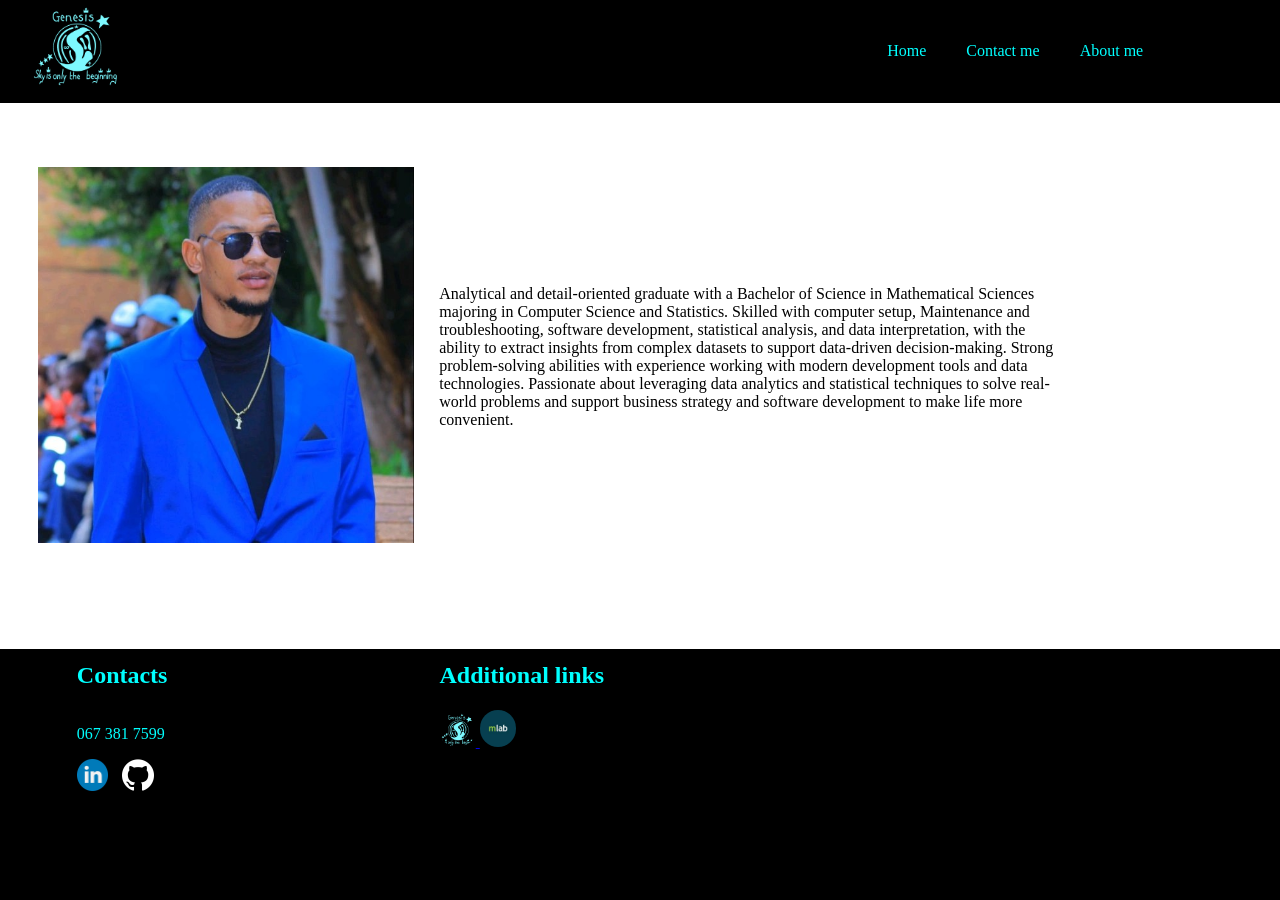
==== Aboutme.html @ 17b61d7b "updates commit" ====
<!DOCTYPE html>
<html lang="en">

<head>
    <link rel="stylesheet" href="Style.css">
    <meta charset="UTF-8">
    <meta name="viewport" content="width=device-width, initial-scale=1.0">
    <title>My Portfolio</title>
</head>

<body>

    <nav class="navbar">

        <span class="Nav-logo-container">
            <img src="assets/logo.png" alt="Logo" class="Nav-logo">
        </span>

        <span class="Nav-links-container">
            <a href="Home.html" class="Nav-link">Home</a>
            <a href="Contact.html" class="Nav-link">Contact me</a>
            <a href="AboutMe.html" class="Nav-link">About me</a>
        </span>
        <span class="Menu-container">
            <input type="checkbox" id="menu-toggle">
            <label class="Menu-icon" for="menu-toggle">
                <img src="assets/menus-recolored.png" alt="Menu" class="Menu-icon">
            </label>
            <ul class="dropdown-content">
                <li><a href="Home.html">Home</a></li>
                <li><a href="Contact.html">Contact me</a></li>
                <li><a href="AboutMe.html">About me</a></li>
            </ul>
        </span>

    </nav>
    <main>
        <section class="AboutMe-sec">
            <span class="Pic-container">
                <img src="assets/me.jfif" class="MY-Pic" alt="big me">
            </span>
            <span class="AboutME-Info"">
            <p>
                    Analytical and detail-oriented graduate with a Bachelor of Science in Mathematical Sciences
majoring in Computer Science and Statistics. Skilled with computer setup, Maintenance and
troubleshooting, software development, statistical analysis, and data interpretation, with the
ability to extract insights from complex datasets to support data-driven decision-making.
Strong problem-solving abilities with experience working with modern development tools and
data technologies. Passionate about leveraging data analytics and statistical techniques to
solve real-world problems and support business strategy and software development to make
life more convenient.
            </p>
            
        </span>
    </section>
    </main>
 
    <footer>
          <div class=" Contact-Info">
                <h2 class="home-contact-h2">Contacts</h2>
                <p class="home-contact-p">067 381 7599 </p>
                <div class=" Home-Social-links">
                    <a href="https://www.linkedin.com/in/innocentseaba-411835279">
                        <img src="assets/linkedin.png" alt="Linkedin logo" class="Home-social-link-img">
                    </a>
                    <a href="https://github.com/InnocentSeaba">
                        <img src="assets/github-white-icon.png" alt="Github logo" class="Home-social-link-img">
                    </a>
                </div>
                </div>
                <div class="Quick-links">
                    <h2>Additional links</h2>
                    <div class="Quick-links2-cointainer">
                        <a href="https://genesisnewgen-tech.netlify.app/" class="Quick-links2">
                            <img src="assets/logo.png" alt="Linkedin logo" class="Home-social-link-img2">
                        </a>


                        <a href="https://mlab.co.za/" class="Quick-links2">
                            <img src="assets/Mlab.jpg" alt="Github logo" class="Home-social-link-img2">
                        </a>
                    </div>

                </div>

                <div class="Map-container">
                    <iframe
                        src="https://www.google.com/maps/embed?pb=!1m18!1m12!1m3!1d3647.233956346408!2d29.45515510966267!3d-23.916768174653694!2m3!1f0!2f0!3f0!3m2!1i1024!2i768!4f13.1!3m3!1m2!1s0x1ec6d7516b7c08f9%3A0xef213f659d800228!2smLab%20Limpopo!5e0!3m2!1sen!2sza!4v1780481063199!5m2!1sen!2sza"
                        class="Embedered-map" allowfullscreen="" loading="lazy"
                        referrerpolicy="no-referrer-when-downgrade">
                    </iframe>
                </div>
                </footer>

</body>

</html>
---- Style.css ----
body {
    background-color: white;
    margin: 0;
    overflow-x: hidden;
    padding: 0;
    min-height: 100vh;
    display: flex;
    flex-direction: column;
   
}

main {
    flex: 1;
  
}

/*======NAVBAR======*/

.navbar {
    display: flex;
    align-items: center;
    background-color: black;
    padding: 0.5%;
    width: 100%;
    height: 10vh;
}

.Nav-logo-container {
    height: 100%;
    width: auto;
    margin-left: 2%;
}

.Nav-logo {
    height: 90%;
    width: auto;
    
}

.Nav-links-container {
    display: flex;
    justify-content: space-between;
    width: 20%;
    text-decoration: none;
    margin-left: 60%;
}

.Nav-link {
    text-decoration: none;
    color: aqua;
    font-size: 100%;
}

.Nav-link:hover {
    transform: scale(1.2);
}

.Nav-link:focus {
    transform: scale(1.2);
}

.dropdown-content{
    display: none;
}

.Menu-container {
    display: none;
    
}

/*=====HOME========*/

.Vid-Section{
    width: 80%;
    margin: 5% auto ;
    background-color: black;
    height: auto;

}

.Home-Vid {
    width: 100%;
    height: 100%;
    object-fit: cover;
    
}

.About-Section {
    width: 90%;
    margin: 5% auto;
    padding: 2%;
    height: auto;
    display: flex;
    flex-direction: row;
    justify-content: space-between;
}

.About-Info {
    display: block;
    width: 60%;
    font-size: 100%;
}

.About-img-container {

    width: 30%;
    margin-top: auto;
    margin-bottom: auto;
    margin-left: 30%;

}

.About-img-container img {
    height: 200px;
    width: auto;
    border-radius: 50%;
}
/*=====FOOTER========*/

footer {
    background-color: black;
    color: aqua;
    font-size: 100%;
    padding: 1%;
    height: 25vh;
    display: flex;
    flex-direction: row;
    justify-content: space-between;
    width: 100%;
    
}
.Contact-Info {
    display: flex;
    flex-direction: column;
    gap:0;
    flex-basis: 30%;
    margin-left: 5%;
    
  
}

.home-contact-h2 {
    margin-top: 0   
}

.Quick-links {
    display: flex;
    flex-direction: column;
    flex-basis: 30%;
    gap: 0.5%;
    margin-right: 5%;

    
}
.Quick-links h2 {
    margin-top: 0;
}
.Home-social-link-img2 {
    width: 10%;
    height: auto;
    border-radius: 50%;
}

.Map-container{
    width: 30%;
    margin-right: 5%;
    height: 100%;
    border-radius: 4%;
}

.Embedered-map{
    width: 100%;
    height: 100%;
    border: none;
    border-radius: 4%;
}

.Home-Social-links {
    display: flex;
    justify-content: space-between;
    gap : 0.2%;
    width: 25%;
    
   
    
}
.Home-social-link-img {
    width: 70%;
    height: auto;
}

/*=====ABOUTME======*/

.AboutMe-sec {
     
    display: flex;
    flex-direction: row;
    justify-content: start; 
    align-items: center;
    margin-top: 4%; 
    padding: 1%;
}
.Pic-container{
    width: 30%;
    height: auto;
    margin: auto 2%;
    
}

.MY-Pic {
    width: 100%;
    height: auto;
}

.AboutME-Info {
    width: 50%;
    font-size: 100%;
}

.contact-section{
    display: flex;
    flex-direction: column;
    margin-top: 4%;
    padding: 2%;
    height: 50vh;
}

.Contact-Details{
    display: flex;
    flex-direction: row;
    justify-content: start;
    width: fit-content;
    gap: 3%;
    align-items: center;
    width: 17%;
    font-size: 100%;
}

.Contact-icon{
    height: 80%;
    width: 3vw;
}

@media (max-width: 590px) {

body {
    background-color: white;
    margin: 0;
    overflow-x: hidden;
    padding: 0;
    min-height: 100vh;
    display: flex;
    flex-direction: column;
}
main {
    flex: 1;
  
}

/*==========Navbar==========*/
   .navbar {
    display: flex;
    justify-content: space-between;
    align-items: center;
    background-color: black;
    padding: 0.5%;
    width: 100%;
    height: 10vh;
}

.Nav-links-container {
    display: none;
}
#menu-toggle{
    display: none;
}

#menu-toggle:checked ~ .dropdown-content {
    display: flex;
    flex-direction: column;
    gap: 1rem;
    text-align: left;
    position: absolute;
    top: 8.5%;
    left: 73%;
    background-color: black;
    width: 22%;
    animation-name: myAnimation;
    animation-duration: 4s;
    animation-delay: -2s;
    padding-left: 4%;
    padding-right: 1%;
    padding-bottom: 2%;
   
    
    
}

@keyframes myAnimation {
    0% { left:150%; top:8.5%;}
    100% { left:80%; top:8.5%;}
}
.dropdown-content a {
    color: aqua;
    text-decoration: none;
    font-size: 1rem;
}
.Menu-container {
   
display: flex;
margin-right: 4%;
width: 15%;

    
}
.Menu-btn-container{
    display: block;
    width: 100%;
    height: auto;
    background-color: black;
    border: none;
}
.Menu-icon{
    width: 100%;
    height: auto;
    display: block;
}
.dropdown-content{
        display: none;
     
}

.dropdown-content:active{
    display: flex;
    flex-direction: column;
   

}

/*==========HOME==========*/

.About-Section {
     
    display: flex;
    flex-direction: column;
    gap: 2rem;
    align-items: center;
    margin-top: 4%; 
    padding: 2%;
}

.About-img-container {
    width: 72%;
    height: auto;
    margin: 0 auto;

}
.About-img-container img {
    width: 100%;
    height: auto;
    border-radius: 50%;
}

.About-Info {
    width: 90%;
    margin: 0 auto;
    font-size: 1rem;
    
}

.Home-Social-links {
    display: flex;
    justify-content: space-between;
    gap: 1rem;
    width: 20%;
    
}


/*==========CONTACT==========*/


.contact-section{
    display: flex;
    flex-direction: column;
    justify-content: center;
    margin-top: 4%;
    padding: 2%;
    height: 70dvh;
}


.Contact-Details{
    display: flex;
    flex-direction: row;
    justify-content: start;
    gap: 3%;
    align-items: center;
    width: 90%;
    font-size: 100%;
   
}

.Contact-icon{
    height: 30px;
    width: auto;
}

/*==========ABOUTME==========*/


.AboutMe-sec{
    display: flex;
    flex-direction: column;
    justify-content: center; 
    align-items: center;
    margin-top: 4%; 
    padding: 2%;
    height: 75dvh;

}

.Pic-container{
    width: 60%;
    height: auto;
    margin: 4% auto;
}

.MY-Pic {
    width: 100%;
    height: auto;
   
}

.AboutME-Info {
    width: 90%;
    margin: 0 auto;
    font-size: 1rem;
}

/*==========FOOTER==========*/

footer{
    display: flex;
    flex-direction: column;
    height: fit-content;
    padding-bottom: 5%;
    
}

.Contact-Info{
    display: flex;
    flex-direction: column;
    align-items: center;
    gap:0;
    width: 40%;
    margin: 2% auto;
   

}

.Home-Social-links{
    display: flex;
    justify-content: space-between;
    gap: 10%;
    width: 45%;
    margin: 2% auto;
  
}

.Home-social-link-img {
    width: 100%;
    height: auto;
}

.Quick-links{
    display: flex;
    flex-direction: column;
    gap: 0.5%;
    width: 50%;
    margin: 2% auto;
    align-items: center;
  
}

.Quick-links2-cointainer{
    display: flex;
    justify-content: space-between;
    width: 50%;
    margin: 2% auto;
    align-items: center;
}
.Quick-links2{
    margin-right: 10%;
    width:100%;
    
}

.Home-social-link-img2 {
    width: 100%;
    height: auto;
  
}

.Map-container{
    width: 60%;
    margin: 2% auto;
    height: 100%;
    border-radius: 4%;
}

.Embedered-map{
    width: 100%;
    height: 100%;
    border: none;
    border-radius: 4%;
}
}

@media (min-width: 591px) and (max-width: 1024px) {

  body {
    background-color: white;
    margin: 0;
    overflow-x: hidden;
    padding: 0;
    min-height: 100dvh;
    display: flex;
    flex-direction: column;
}
main {
    flex: 1;

  
}

/*==========Navbar==========*/
   .navbar {
    display: flex;
    align-items: center;
    background-color: black;
    padding: 0.5%;
    width: 100%;
    height: 10dvh;
}

.Nav-links-container {
    display: flex;
    justify-content: space-between;
    width: 40%;
    text-decoration: none;
    margin-left: 35%;
}

.Nav-link {
    text-decoration: none;
    color: aqua;
    font-size: 1rem;
}

.Nav-link:active {
    transform: scale(1.2);
}

.dropdown-content{
    display: none;
}

.Menu-container {
    display: none;
    
}

/*==========HOME==========*/

.Vid-Section{
    width: 90%;
    margin: 5% auto ;
    background-color: black;
    height: 400px;

}

.Home-Vid {
    width: 100%;
    height: 100%;
    
}

.About-Section {
    width: 100%;
    margin: 5% auto;
    height: auto;
    display: flex;
    flex-direction: row;
    gap: 0.5%;
   
}

.About-Info {
    display: block;
    width: 100%;
    font-size: 100%;
    
}

.About-img-container {

    width: 100%;
    margin-top: auto;
    margin-bottom: auto;
    
}

.About-img-container img {
    height: auto;
    width: 100%;
    border-radius: 50%;
}


/*==========FOOTER==========*/

footer {
    background-color: black;
    color: aqua;
    font-size: 1rem;
    height: 15dvh;
    position: relative;
    top:100px;
}
.Contact-Info {
    display: flex;
    flex-direction: column;
    gap:0;
    width: 30%;
    margin-left: 5%;
   
    
}

.home-contact-h2 {
    margin-top: 0   
}



.Map-container{
    width: 40%;
    height: 90%;
    margin-right: 5%;
    height: 80%;
    border-radius: 10px;
    margin-top: auto;
    margin-bottom: auto;
}

.Home-Social-links {
    display: flex;
    justify-content: space-between;
    width: 45%;
    
}
.Home-social-link-img {
    width: 80%;
    height: auto;
}

.Home-social-link-img2 {
    width: 20%;
    height: auto;
}


/*==========ABOUT ME==========*/

.AboutMe-sec {
     
    display: flex;
    flex-direction: row;
    justify-content: space-between; 
    align-items: center;
    margin-top: 20%; 
    padding: 2%;
}

.Pic-container{
    width: 40%;
    height: auto;
    margin: auto 5%;
    
}

.MY-Pic {
    width: 100%;
    height: auto;
}

.AboutME-Info {
    width: 50%;
    margin: 0 auto;
    font-size: 1rem;
}

/*==========CONTACT==========*/

.contact-section{
    display: flex;
    flex-direction: column;
    margin-top: 20%;
    padding: 2%;
    height: fit-content;
}

.Contact-Details{
    display: flex;
    flex-direction: row;
    justify-content: start;
    gap: 3%;
    align-items: center;
    width: 90%;
    font-size: 100%;
    
}


.Contact-icon{
    height: 30px;
    width: auto;
}

}
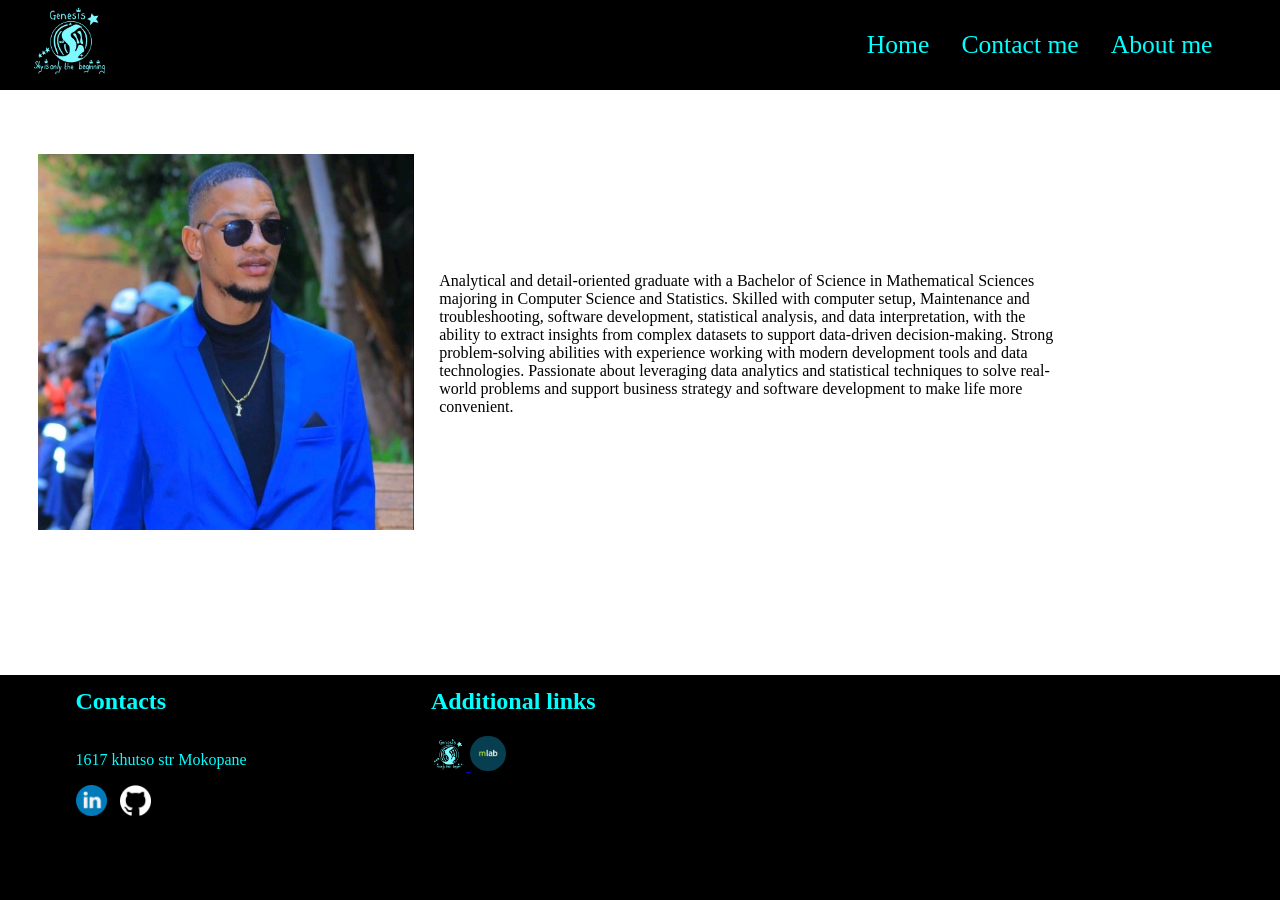
==== commit e1dfef97: "updates" ====
--- a/Aboutme.html
+++ b/Aboutme.html
@@ -58,7 +58,7 @@
     <footer>
           <div class=" Contact-Info">
                 <h2 class="home-contact-h2">Contacts</h2>
-                <p class="home-contact-p">067 381 7599 </p>
+                 <p class="home-contact-p">1617 khutso str Mokopane </p>
                 <div class=" Home-Social-links">
                     <a href="https://www.linkedin.com/in/innocentseaba-411835279">
                         <img src="assets/linkedin.png" alt="Linkedin logo" class="Home-social-link-img">
--- a/Style.css
+++ b/Style.css
@@ -14,6 +14,14 @@
   
 }
 
+html{
+    font-size: 16px;
+}
+
+* {
+  box-sizing: border-box;
+}
+
 /*======NAVBAR======*/
 
 .navbar {
@@ -40,7 +48,7 @@
 .Nav-links-container {
     display: flex;
     justify-content: space-between;
-    width: 20%;
+    width: clamp(22%, 27vw, 29%);
     text-decoration: none;
     margin-left: 60%;
 }
@@ -48,7 +56,7 @@
 .Nav-link {
     text-decoration: none;
     color: aqua;
-    font-size: 100%;
+    font-size: clamp(1rem, 2vw, 2.5rem);
 }
 
 .Nav-link:hover {
@@ -71,7 +79,7 @@
 /*=====HOME========*/
 
 .Vid-Section{
-    width: 80%;
+    width: 95%;
     margin: 5% auto ;
     background-color: black;
     height: auto;
@@ -84,6 +92,7 @@
     object-fit: cover;
     
 }
+
 
 .About-Section {
     width: 90%;
@@ -93,12 +102,20 @@
     display: flex;
     flex-direction: row;
     justify-content: space-between;
+ 
 }
 
 .About-Info {
     display: block;
     width: 60%;
-    font-size: 100%;
+    font-size: clamp(1rem, 1vw, 2.5rem);
+    height: fit-content;
+    margin: auto 0;
+}
+
+.About-Section h2{
+     font-size: clamp(1.5rem, 1.5vw, 3rem);
+
 }
 
 .About-img-container {
@@ -111,7 +128,7 @@
 }
 
 .About-img-container img {
-    height: 200px;
+    height: 30vh;
     width: auto;
     border-radius: 50%;
 }
@@ -120,7 +137,7 @@
 footer {
     background-color: black;
     color: aqua;
-    font-size: 100%;
+     font-size: clamp(1rem, 1vw, 2.5rem);
     padding: 1%;
     height: 25vh;
     display: flex;
@@ -246,15 +263,20 @@
 body {
     background-color: white;
     margin: 0;
+    padding: 0;
+    min-height: 100dvh;
+    display: flex;
+    flex-direction: column;
+    width: 100dvw;
     overflow-x: hidden;
-    padding: 0;
-    min-height: 100vh;
-    display: flex;
-    flex-direction: column;
 }
 main {
     flex: 1;
   
+}
+
+* {
+  box-sizing: border-box;
 }
 
 /*==========Navbar==========*/
@@ -282,14 +304,14 @@
     text-align: left;
     position: absolute;
     top: 8.5%;
-    left: 73%;
-    background-color: black;
-    width: 22%;
+    left: 75%;
+    background-color: black;
+    width: 25%;
     animation-name: myAnimation;
     animation-duration: 4s;
     animation-delay: -2s;
     padding-left: 4%;
-    padding-right: 1%;
+    padding-right: 2%;
     padding-bottom: 2%;
    
     
@@ -375,6 +397,20 @@
     width: 20%;
     
 }
+.Vid-Section{
+    width: 95%;
+    margin: 5% auto ;
+    background-color: black;
+    height: auto;
+
+}
+
+.Home-Vid {
+    width: 100%;
+    height: 100%;
+    object-fit: cover;
+    
+}
 
 
 /*==========CONTACT==========*/
@@ -445,6 +481,7 @@
     flex-direction: column;
     height: fit-content;
     padding-bottom: 5%;
+    width: 100%;
     
 }
 
@@ -453,7 +490,7 @@
     flex-direction: column;
     align-items: center;
     gap:0;
-    width: 40%;
+    width: 50%;
     margin: 2% auto;
    
 
@@ -503,7 +540,7 @@
 }
 
 .Map-container{
-    width: 60%;
+    width: 70%;
     margin: 2% auto;
     height: 100%;
     border-radius: 4%;
